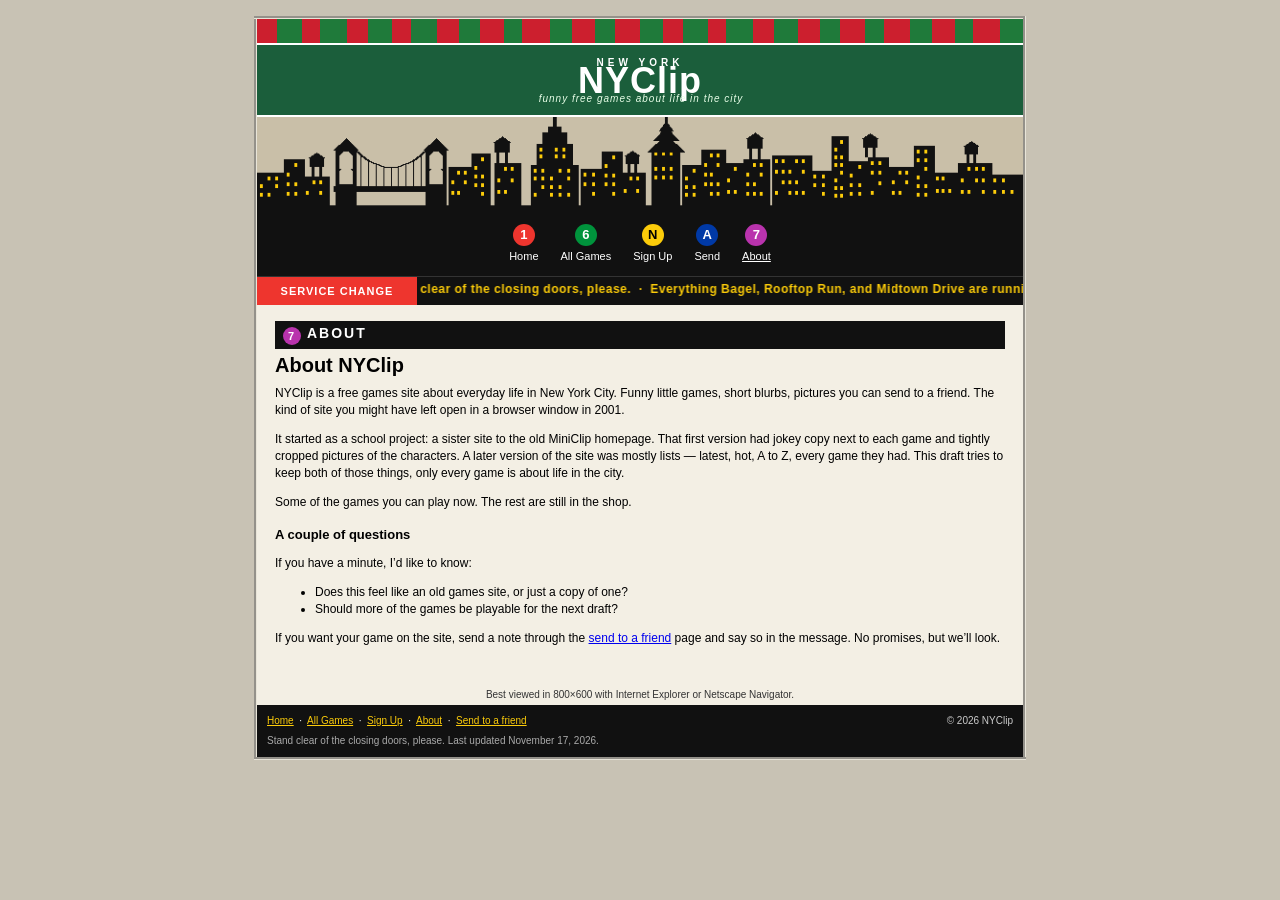
==== about.html @ 9ab7f911 "Add Midtown Drive, the Claude artifact taxi game Pull in the public Midtown Drive artifact as a seve" ====
<!DOCTYPE html>
<html lang="en">
<head>
  <meta charset="utf-8">
  <title>About Us - NYClip</title>
  <meta name="description" content="NYClip: funny free games about life in New York City. Send them to a friend or put them on your website.">
  <meta name="viewport" content="width=800">
  <link rel="stylesheet" href="css/nyc.css?v=4">
  <link rel="icon" type="image/png" href="img/favicon.png?v=4">
</head>
<body>
<table class="page" cellspacing="0" cellpadding="0" align="center">
  <tr>
    <td>
      <div class="awning"><table cellspacing="0" cellpadding="0"><tr><td bgcolor="#cc1f2e" width="18">&nbsp;</td><td bgcolor="#1f7a3a" width="22">&nbsp;</td><td bgcolor="#cc1f2e" width="16">&nbsp;</td><td bgcolor="#1f7a3a" width="24">&nbsp;</td><td bgcolor="#cc1f2e" width="19">&nbsp;</td><td bgcolor="#1f7a3a" width="21">&nbsp;</td><td bgcolor="#cc1f2e" width="17">&nbsp;</td><td bgcolor="#1f7a3a" width="23">&nbsp;</td><td bgcolor="#cc1f2e" width="20">&nbsp;</td><td bgcolor="#1f7a3a" width="18">&nbsp;</td><td bgcolor="#cc1f2e" width="22">&nbsp;</td><td bgcolor="#1f7a3a" width="16">&nbsp;</td><td bgcolor="#cc1f2e" width="25">&nbsp;</td><td bgcolor="#1f7a3a" width="19">&nbsp;</td><td bgcolor="#cc1f2e" width="21">&nbsp;</td><td bgcolor="#1f7a3a" width="17">&nbsp;</td><td bgcolor="#cc1f2e" width="23">&nbsp;</td><td bgcolor="#1f7a3a" width="20">&nbsp;</td><td bgcolor="#cc1f2e" width="18">&nbsp;</td><td bgcolor="#1f7a3a" width="22">&nbsp;</td><td bgcolor="#cc1f2e" width="16">&nbsp;</td><td bgcolor="#1f7a3a" width="24">&nbsp;</td><td bgcolor="#cc1f2e" width="19">&nbsp;</td><td bgcolor="#1f7a3a" width="21">&nbsp;</td><td bgcolor="#cc1f2e" width="20">&nbsp;</td><td bgcolor="#1f7a3a" width="18">&nbsp;</td><td bgcolor="#cc1f2e" width="22">&nbsp;</td><td bgcolor="#1f7a3a" width="17">&nbsp;</td><td bgcolor="#cc1f2e" width="23">&nbsp;</td><td bgcolor="#1f7a3a" width="19">&nbsp;</td><td bgcolor="#cc1f2e" width="21">&nbsp;</td><td bgcolor="#1f7a3a" width="16">&nbsp;</td><td bgcolor="#cc1f2e" width="24">&nbsp;</td><td bgcolor="#1f7a3a" width="20">&nbsp;</td></tr></table></div>
      <div class="mast">
        <div class="city">NEW YORK</div>
        <h1><a href="index.html">NYClip</a></h1>
        <div class="tag">funny free games about life in the city</div>
      </div>
      <div class="skyline">
        <img src="img/skyline.png?v=4" alt="New York skyline" width="800" height="100">
      </div>
      <div class="navwrap">
        <table class="nav" align="center" cellspacing="0" cellpadding="0"><tr><td><a href="index.html"><span class="bullet b-1">1</span><br>Home</a></td><td><a href="games.html"><span class="bullet b-6">6</span><br>All Games</a></td><td><a href="signup.html"><span class="bullet b-N">N</span><br>Sign Up</a></td><td><a href="send.html"><span class="bullet b-A">A</span><br>Send</a></td><td><a href="about.html" class="here"><span class="bullet b-7">7</span><br>About</a></td></tr></table>
      </div>
      <div class="marquee-bar">
        <table cellspacing="0" cellpadding="0"><tr>
          <td class="svc-label">SERVICE CHANGE</td>
          <td><marquee behavior="alternate" scrollamount="3">Stand clear of the closing doors, please. &nbsp;·&nbsp; Everything Bagel, Rooftop Run, and Midtown Drive are running. The other games are delayed. &nbsp;·&nbsp; The 6 is local. &nbsp;·&nbsp; Mind the gap.</marquee></td>
        </tr></table>
      </div>
    </td>
  </tr>
  <tr>
    <td>
      <div class="inner">
        <div class="stationsign"><span class="bullet b-7">7</span>ABOUT</div>
        <h1>About NYClip</h1>
        <p>NYClip is a free games site about everyday life in New York City. Funny little games, short blurbs, pictures you can send to a friend. The kind of site you might have left open in a browser window in 2001.</p>
        <p>It started as a school project: a sister site to the old MiniClip homepage. That first version had jokey copy next to each game and tightly cropped pictures of the characters. A later version of the site was mostly lists — latest, hot, A to Z, every game they had. This draft tries to keep both of those things, only every game is about life in the city.</p>
        <p>Some of the games you can play now. The rest are still in the shop.</p>
        <h2>A couple of questions</h2>
        <p>If you have a minute, I’d like to know:</p>
        <ul>
          <li>Does this feel like an old games site, or just a copy of one?</li>
          <li>Should more of the games be playable for the next draft?</li>
        </ul>
        <p>If you want your game on the site, send a note through the <a href="send.html">send to a friend</a> page and say so in the message. No promises, but we’ll look.</p>
      </div>
    </td>
  </tr>
  <tr>
    <td>
      <div class="bestview">Best viewed in 800×600 with Internet Explorer or Netscape Navigator.</div>
      <div class="footer">
        <span class="copy">&copy; 2026 NYClip</span>
        <a href="index.html">Home</a> &nbsp;·&nbsp;
        <a href="games.html">All Games</a> &nbsp;·&nbsp;
        <a href="signup.html">Sign Up</a> &nbsp;·&nbsp;
        <a href="about.html">About</a> &nbsp;·&nbsp;
        <a href="send.html">Send to a friend</a>
        <div class="please">Stand clear of the closing doors, please. Last updated November 17, 2026.</div>
      </div>
    </td>
  </tr>
</table>
</body>
</html>
---- css/nyc.css ----
/* NYClip - second draft. A bit homemade on purpose. */

body {
  margin: 0;
  padding: 16px 0 30px 0;
  background: #c8c2b4;
  color: #000000;
  font-family: Verdana, Arial, Helvetica, sans-serif;
  font-size: 12px;
  line-height: 16px;
}

a { color: #0000ee; text-decoration: underline; }
a:visited { color: #551a8b; }
a:hover { color: #0000ee; }

img { border: 0; }

.page {
  width: 772px;
  margin: 0 auto;
  border-collapse: collapse;
  background: #f3efe4;
  border: 3px outset #e8e4d8;
}

/* bodega awning made of uneven table stripes */
.awning table { width: 100%; border-collapse: collapse; }
.awning td { height: 24px; font-size: 1px; line-height: 1px; padding: 0; }

.mast {
  background: #1b5e3b;
  color: #ffffff;
  text-align: center;
  padding: 10px 8px 8px 8px;
  border-top: 2px solid #ffffff;
  border-bottom: 2px solid #ffffff;
}
.mast a { color: #ffffff; text-decoration: none; }
.mast .city {
  font-family: Arial, Helvetica, sans-serif;
  font-size: 10px;
  letter-spacing: 4px;
  font-weight: bold;
}
.mast h1 {
  font-family: Arial, Helvetica, sans-serif;
  font-size: 36px;
  letter-spacing: 1px;
  margin: 2px 0 0 0;
  font-weight: bold;
  color: #ffffff;
}
.mast .tag {
  font-family: Verdana, Arial, sans-serif;
  font-size: 10px;
  letter-spacing: 1px;
  margin-top: 2px;
  color: #e8ffe8;
}

/* subway line circle nav */
.skyline {
  background: #c9bfa8;
  line-height: 0;
  font-size: 0;
  border-bottom: 1px solid #111;
}
.skyline img {
  display: block;
  width: 100%;
  height: auto;
  border: 0;
}

.navwrap {
  background: #111111;
  text-align: center;
  padding: 8px 4px 10px 4px;
}
.nav {
  margin: 0 auto;
  border-collapse: collapse;
}
.nav td {
  padding: 2px 11px;
  text-align: center;
  vertical-align: top;
  font-family: Arial, Helvetica, sans-serif;
  font-size: 11px;
}
.nav a { text-decoration: none; color: #ffffff; }
.nav a:visited { color: #ffffff; }
.nav a:hover { color: #ffff99; text-decoration: underline; }
.nav .here { text-decoration: underline; }

.bullet {
  display: inline-block;
  width: 22px;
  height: 22px;
  line-height: 22px;
  border-radius: 50%;
  font-family: Arial, Helvetica, sans-serif;
  font-weight: bold;
  font-size: 13px;
  text-align: center;
  color: #ffffff;
  margin-bottom: 2px;
}
.b-1 { background: #ee352e; }
.b-6 { background: #00933c; }
.b-7 { background: #b933ad; }
.b-A { background: #0039a6; }
.b-N { background: #fccc0a; color: #000000; }
.b-L { background: #a7a9ac; color: #000000; }

.marquee-bar {
  background: #111111;
  color: #fccc0a;
  font-family: Arial, Helvetica, sans-serif;
  font-size: 12px;
  font-weight: bold;
  letter-spacing: 0.5px;
  border-top: 1px solid #333;
}
.marquee-bar table { width: 100%; border-collapse: collapse; }
.svc-label {
  width: 148px;
  background: #ee352e;
  color: #ffffff;
  font-size: 11px;
  letter-spacing: 1px;
  text-align: center;
  padding: 4px 6px;
  white-space: nowrap;
}
.marquee-bar marquee { padding: 4px 0; color: #fccc0a; }

/* subway station sign headings */
.stationsign {
  background: #111111;
  color: #ffffff;
  font-family: Arial, Helvetica, sans-serif;
  font-weight: bold;
  font-size: 14px;
  letter-spacing: 2px;
  padding: 4px 8px;
  margin: 0 0 8px 0;
  text-transform: uppercase;
}
.stationsign .bullet {
  width: 18px;
  height: 18px;
  line-height: 18px;
  font-size: 11px;
  margin: 0 6px 0 0;
  vertical-align: -2px;
}

/* three columns - a little uneven on purpose */
.cols { width: 100%; border-collapse: collapse; }
.cols td { vertical-align: top; }
.col-left {
  width: 250px;
  padding: 10px 8px 16px 10px;
  background: #f3efe4;
  border-right: 1px solid #bbb;
}
.col-mid {
  width: 250px;
  padding: 12px 10px 18px 10px;
  background: #fff8dc;
  border-right: 1px solid #bbb;
}
.col-right {
  width: 230px;
  padding: 8px 10px 12px 8px;
  background: #eeeae0;
}

.gamerow { width: 100%; margin: 0 0 14px 0; border-collapse: collapse; }
.gamerow td { vertical-align: top; }
.gamerow .thumb { width: 84px; padding: 0 7px 0 0; }
.gamerow .thumb img {
  display: block;
  background: #ffffff;
  border: 2px solid #000000;
}
.thumb-sm img { width: 72px; height: 68px; }
.thumb-md img { width: 80px; height: 74px; }
.thumb-lg img { width: 86px; height: 70px; }

.gtitle { font-weight: bold; font-size: 12px; }
.place {
  color: #555555;
  font-size: 9px;
  font-style: italic;
  margin: 1px 0 2px 0;
}
.blurb { font-size: 11px; line-height: 14px; color: #222; padding-top: 1px; }
.sendlink { font-size: 10px; }

.leftnote {
  font-size: 11px;
  margin-top: 8px;
  padding: 6px;
  border: 1px dashed #666;
  background: #fff;
}

.welcome { margin-bottom: 8px; }
.welcome h2 {
  margin: 0 0 6px 0;
  font-size: 16px;
  font-family: Arial, Helvetica, sans-serif;
  color: #000;
}
.welcome p { margin: 0 0 8px 0; font-size: 11px; line-height: 15px; }

.newblock {
  margin: 0 0 12px 0;
  border: 2px solid #000;
  background: #ffffff;
  padding: 4px;
  text-align: center;
}
.newblock img {
  width: 150px;
  height: 112px;
  object-fit: cover;
  border: 1px inset #999;
  background: #ddd;
}
.newflag {
  color: #cc0000;
  font-weight: bold;
  font-style: italic;
  font-size: 11px;
  letter-spacing: 1px;
}

/* metrocard-ish mail box */
.mail {
  background: #fccc0a;
  color: #0039a6;
  border: 2px solid #0039a6;
  padding: 10px 10px 12px 10px;
  text-align: center;
  margin-top: 10px;
}
.mail h3 {
  margin: 0 0 8px 0;
  font-size: 13px;
  font-family: Arial, Helvetica, sans-serif;
  color: #0039a6;
}
.mail input[type=text],
.mail input[type=email],
.form input[type=text],
.form input[type=email],
.form textarea,
.form select {
  font: 12px Verdana, Arial, sans-serif;
  padding: 2px 3px;
  border: 2px inset #999;
}
.mail input[type=text], .mail input[type=email] { width: 170px; }
.btn {
  font: 12px Verdana, Arial, sans-serif;
  background: #e6e6e6;
  color: #000;
  border-top: 2px solid #ffffff;
  border-left: 2px solid #ffffff;
  border-right: 2px solid #666666;
  border-bottom: 2px solid #666666;
  padding: 2px 12px;
  margin-top: 6px;
  cursor: pointer;
}
.mail .fine { font-size: 10px; line-height: 13px; margin-top: 8px; color: #0039a6; }

.alllist { margin: 0 0 10px 0; padding: 0 0 0 16px; }
.alllist li { margin: 0 0 6px 0; font-size: 12px; }
.tag { color: #cc0000; font-size: 9px; font-style: italic; margin-left: 2px; }

.counter {
  margin-top: 14px;
  text-align: center;
  font-size: 10px;
  border: 1px solid #999;
  background: #ffffff;
  padding: 6px 4px;
}
.counter img { vertical-align: middle; margin: 0 1px; border: 0; }

.bestview {
  text-align: center;
  font-size: 10px;
  color: #333;
  padding: 8px 8px 2px 8px;
}

.footer {
  background: #111111;
  color: #ffffff;
  font-size: 10px;
  padding: 8px 10px;
  font-family: Arial, Helvetica, sans-serif;
}
.footer a { color: #fccc0a; }
.footer a:visited { color: #fccc0a; }
.footer .copy { float: right; color: #cccccc; }
.footer .please { color: #aaaaaa; margin-top: 4px; clear: both; }

/* inner pages */
.inner {
  background: #f3efe4;
  color: #000000;
  padding: 16px 18px 20px 18px;
}
.inner h1 {
  margin: 0 0 8px 0;
  font-family: Arial, Helvetica, sans-serif;
  font-size: 20px;
  color: #000;
}
.inner h2 { font-size: 13px; margin: 16px 0 6px 0; }
.inner p, .inner li { font-size: 12px; line-height: 17px; color: #000; }
.inner .blurb-lg { font-size: 12px; line-height: 17px; margin: 8px 0 12px 0; }

.gamehead { width: 100%; border-collapse: collapse; margin-bottom: 10px; }
.gamehead td { vertical-align: middle; }
.gamehead img {
  width: 120px;
  height: 108px;
  object-fit: contain;
  background: #ffffff;
  border: 2px solid #000;
}

.playbox {
  background: #333333;
  color: #fff;
  padding: 8px;
  text-align: center;
  border: 2px inset #999;
  margin: 10px 0;
}
.playbox canvas {
  display: block;
  margin: 0 auto;
  background: #333333;
  border: 1px solid #000;
  max-width: 100%;
}
.playbox .hint { color: #dddddd; font-size: 10px; margin-top: 6px; }
.playbox a, .coming a { color: #ffff66; }
.playbox a:visited, .coming a:visited { color: #ffff66; }
.coming {
  padding: 24px 14px;
  color: #fff;
  font-size: 12px;
  line-height: 17px;
}

.gamelist { width: 100%; border-collapse: collapse; }
.gamelist td {
  vertical-align: top;
  width: 50%;
  padding: 8px 10px 14px 0;
  color: #000;
}
.gamelist img {
  width: 76px;
  height: 68px;
  object-fit: contain;
  float: left;
  margin: 0 8px 0 0;
  background: #fff;
  border: 2px solid #000;
}
.gamelist .gtitle { font-size: 12px; }
.gamelist .blurb { color: #222; font-size: 11px; line-height: 14px; }

.form p { margin: 8px 0; }
.form label { display: block; margin-bottom: 2px; }
.form input[type=text],
.form input[type=email],
.form select,
.form textarea { width: 260px; }
.form textarea { height: 70px; }

.clear { clear: both; }
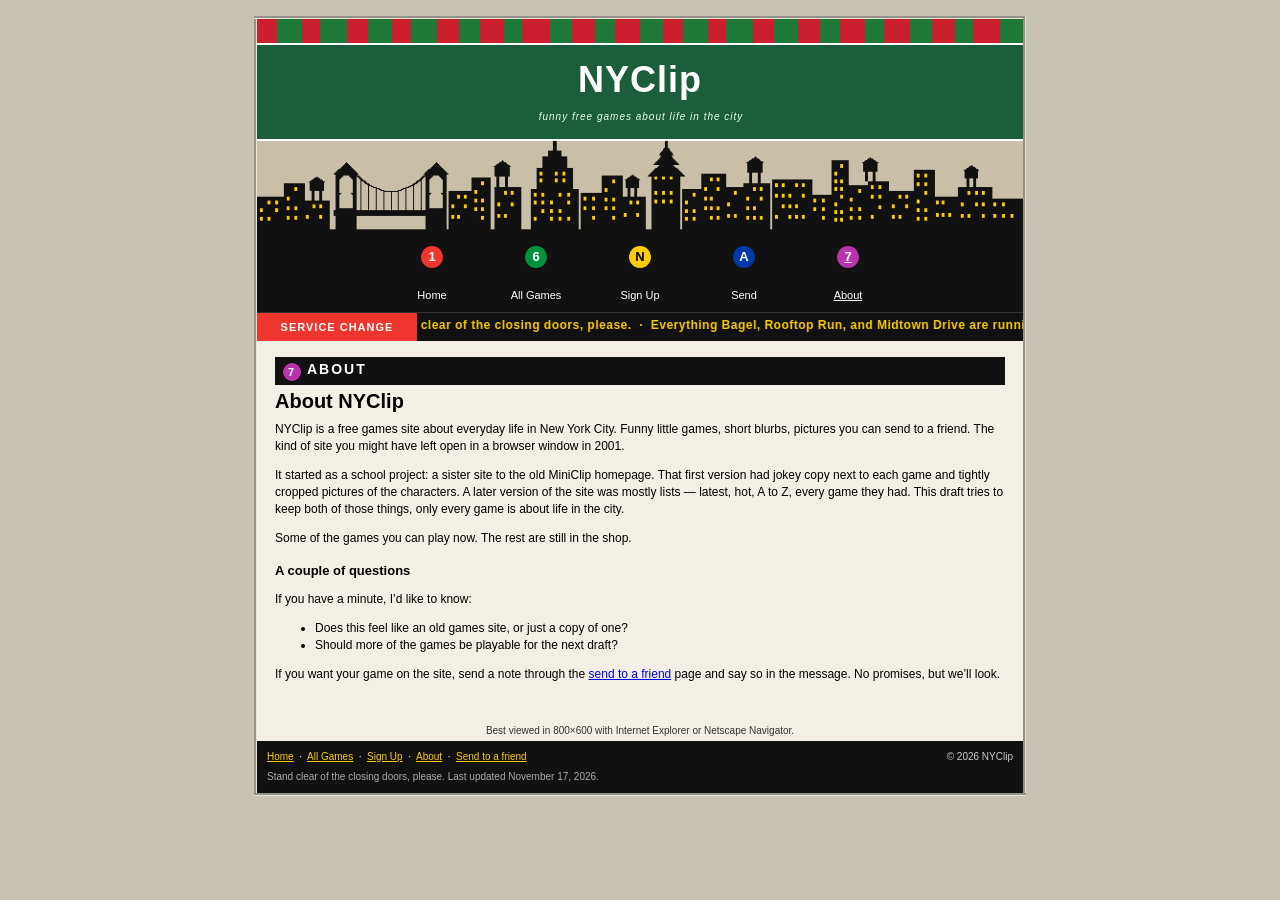
==== commit 83127eb8: "Tighten the header title and even out the subway nav Drop NEW YORK above NYClip, add a little space " ====
--- a/about.html
+++ b/about.html
@@ -5,8 +5,8 @@
   <title>About Us - NYClip</title>
   <meta name="description" content="NYClip: funny free games about life in New York City. Send them to a friend or put them on your website.">
   <meta name="viewport" content="width=800">
-  <link rel="stylesheet" href="css/nyc.css?v=4">
-  <link rel="icon" type="image/png" href="img/favicon.png?v=4">
+  <link rel="stylesheet" href="css/nyc.css?v=5">
+  <link rel="icon" type="image/png" href="img/favicon.png?v=5">
 </head>
 <body>
 <table class="page" cellspacing="0" cellpadding="0" align="center">
@@ -14,12 +14,11 @@
     <td>
       <div class="awning"><table cellspacing="0" cellpadding="0"><tr><td bgcolor="#cc1f2e" width="18">&nbsp;</td><td bgcolor="#1f7a3a" width="22">&nbsp;</td><td bgcolor="#cc1f2e" width="16">&nbsp;</td><td bgcolor="#1f7a3a" width="24">&nbsp;</td><td bgcolor="#cc1f2e" width="19">&nbsp;</td><td bgcolor="#1f7a3a" width="21">&nbsp;</td><td bgcolor="#cc1f2e" width="17">&nbsp;</td><td bgcolor="#1f7a3a" width="23">&nbsp;</td><td bgcolor="#cc1f2e" width="20">&nbsp;</td><td bgcolor="#1f7a3a" width="18">&nbsp;</td><td bgcolor="#cc1f2e" width="22">&nbsp;</td><td bgcolor="#1f7a3a" width="16">&nbsp;</td><td bgcolor="#cc1f2e" width="25">&nbsp;</td><td bgcolor="#1f7a3a" width="19">&nbsp;</td><td bgcolor="#cc1f2e" width="21">&nbsp;</td><td bgcolor="#1f7a3a" width="17">&nbsp;</td><td bgcolor="#cc1f2e" width="23">&nbsp;</td><td bgcolor="#1f7a3a" width="20">&nbsp;</td><td bgcolor="#cc1f2e" width="18">&nbsp;</td><td bgcolor="#1f7a3a" width="22">&nbsp;</td><td bgcolor="#cc1f2e" width="16">&nbsp;</td><td bgcolor="#1f7a3a" width="24">&nbsp;</td><td bgcolor="#cc1f2e" width="19">&nbsp;</td><td bgcolor="#1f7a3a" width="21">&nbsp;</td><td bgcolor="#cc1f2e" width="20">&nbsp;</td><td bgcolor="#1f7a3a" width="18">&nbsp;</td><td bgcolor="#cc1f2e" width="22">&nbsp;</td><td bgcolor="#1f7a3a" width="17">&nbsp;</td><td bgcolor="#cc1f2e" width="23">&nbsp;</td><td bgcolor="#1f7a3a" width="19">&nbsp;</td><td bgcolor="#cc1f2e" width="21">&nbsp;</td><td bgcolor="#1f7a3a" width="16">&nbsp;</td><td bgcolor="#cc1f2e" width="24">&nbsp;</td><td bgcolor="#1f7a3a" width="20">&nbsp;</td></tr></table></div>
       <div class="mast">
-        <div class="city">NEW YORK</div>
         <h1><a href="index.html">NYClip</a></h1>
         <div class="tag">funny free games about life in the city</div>
       </div>
       <div class="skyline">
-        <img src="img/skyline.png?v=4" alt="New York skyline" width="800" height="100">
+        <img src="img/skyline.png?v=5" alt="New York skyline" width="800" height="100">
       </div>
       <div class="navwrap">
         <table class="nav" align="center" cellspacing="0" cellpadding="0"><tr><td><a href="index.html"><span class="bullet b-1">1</span><br>Home</a></td><td><a href="games.html"><span class="bullet b-6">6</span><br>All Games</a></td><td><a href="signup.html"><span class="bullet b-N">N</span><br>Sign Up</a></td><td><a href="send.html"><span class="bullet b-A">A</span><br>Send</a></td><td><a href="about.html" class="here"><span class="bullet b-7">7</span><br>About</a></td></tr></table>
--- a/css/nyc.css
+++ b/css/nyc.css
@@ -32,22 +32,17 @@
   background: #1b5e3b;
   color: #ffffff;
   text-align: center;
-  padding: 10px 8px 8px 8px;
+  padding: 16px 8px 14px 8px;
   border-top: 2px solid #ffffff;
   border-bottom: 2px solid #ffffff;
 }
 .mast a { color: #ffffff; text-decoration: none; }
-.mast .city {
-  font-family: Arial, Helvetica, sans-serif;
-  font-size: 10px;
-  letter-spacing: 4px;
-  font-weight: bold;
-}
 .mast h1 {
   font-family: Arial, Helvetica, sans-serif;
   font-size: 36px;
   letter-spacing: 1px;
-  margin: 2px 0 0 0;
+  line-height: 1.05;
+  margin: 0;
   font-weight: bold;
   color: #ffffff;
 }
@@ -55,7 +50,7 @@
   font-family: Verdana, Arial, sans-serif;
   font-size: 10px;
   letter-spacing: 1px;
-  margin-top: 2px;
+  margin-top: 10px;
   color: #e8ffe8;
 }
 
@@ -81,18 +76,26 @@
 .nav {
   margin: 0 auto;
   border-collapse: collapse;
+  table-layout: fixed;
+  width: 520px;
 }
 .nav td {
-  padding: 2px 11px;
+  width: 104px;
+  padding: 0;
   text-align: center;
   vertical-align: top;
   font-family: Arial, Helvetica, sans-serif;
   font-size: 11px;
-}
-.nav a { text-decoration: none; color: #ffffff; }
+  line-height: 14px;
+}
+.nav a { text-decoration: none; color: #ffffff; display: block; }
 .nav a:visited { color: #ffffff; }
 .nav a:hover { color: #ffff99; text-decoration: underline; }
 .nav .here { text-decoration: underline; }
+.nav .bullet {
+  display: block;
+  margin: 0 auto 6px auto;
+}
 
 .bullet {
   display: inline-block;
@@ -105,7 +108,6 @@
   font-size: 13px;
   text-align: center;
   color: #ffffff;
-  margin-bottom: 2px;
 }
 .b-1 { background: #ee352e; }
 .b-6 { background: #00933c; }
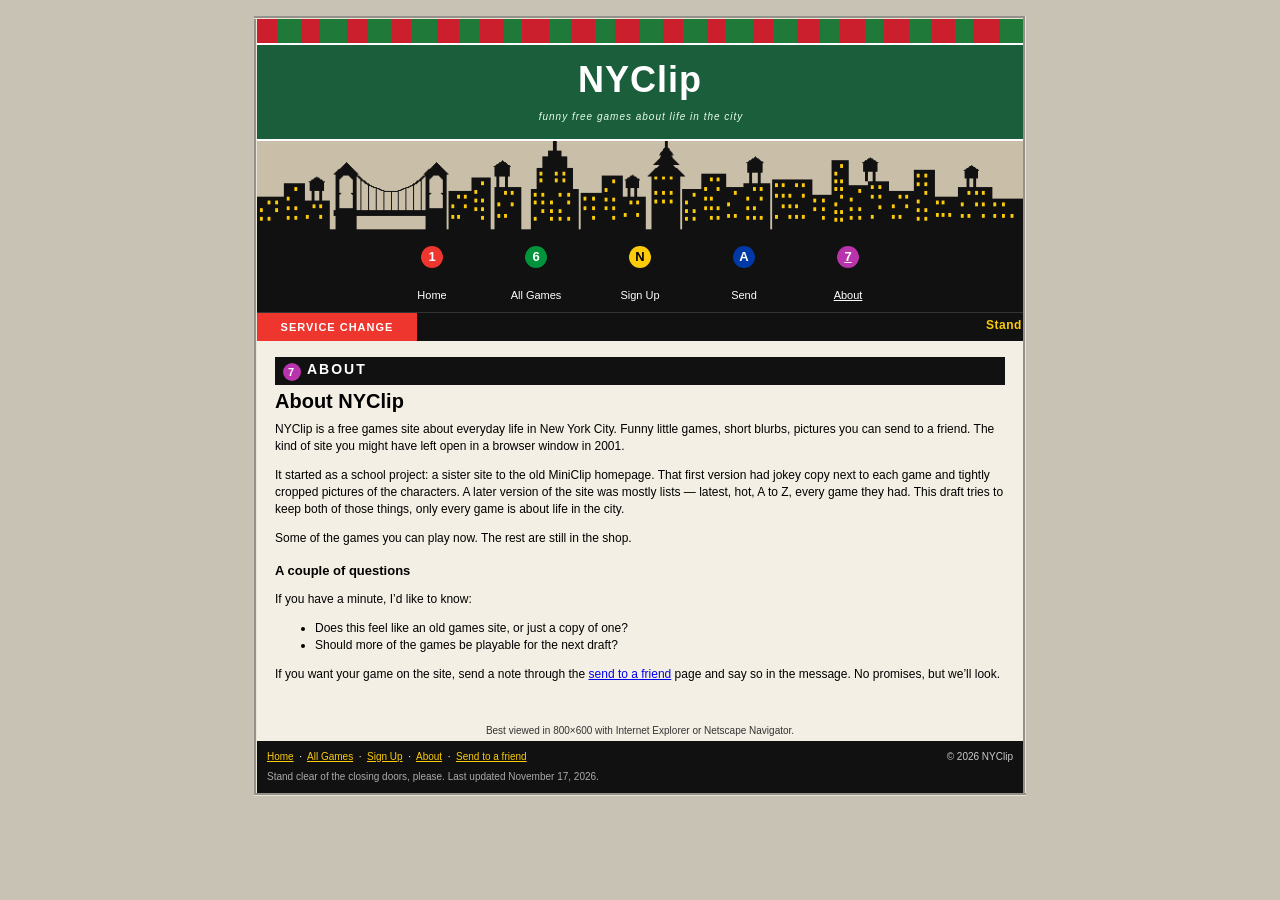
==== commit 11a0d7e3: "Ticker scrolls right to left" ====
--- a/about.html
+++ b/about.html
@@ -26,7 +26,7 @@
       <div class="marquee-bar">
         <table cellspacing="0" cellpadding="0"><tr>
           <td class="svc-label">SERVICE CHANGE</td>
-          <td><marquee behavior="alternate" scrollamount="3">Stand clear of the closing doors, please. &nbsp;·&nbsp; Everything Bagel, Rooftop Run, and Midtown Drive are running. The other games are delayed. &nbsp;·&nbsp; The 6 is local. &nbsp;·&nbsp; Mind the gap.</marquee></td>
+          <td><marquee behavior="scroll" direction="left" scrollamount="3">Stand clear of the closing doors, please. &nbsp;·&nbsp; Everything Bagel, Rooftop Run, and Midtown Drive are running. The other games are delayed. &nbsp;·&nbsp; The 6 is local. &nbsp;·&nbsp; Mind the gap.</marquee></td>
         </tr></table>
       </div>
     </td>
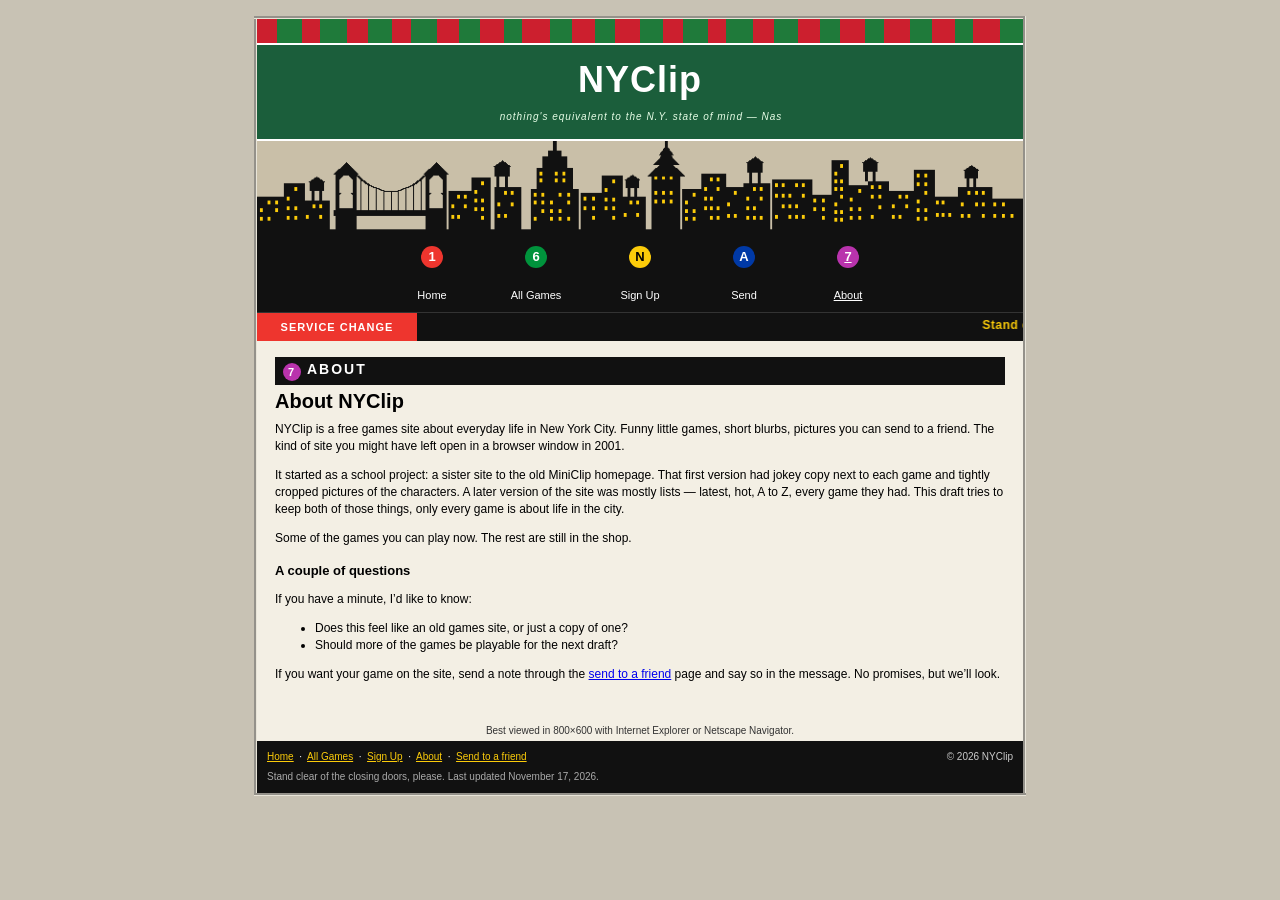
==== commit d1f68843: "Nas caption" ====
--- a/about.html
+++ b/about.html
@@ -15,7 +15,7 @@
       <div class="awning"><table cellspacing="0" cellpadding="0"><tr><td bgcolor="#cc1f2e" width="18">&nbsp;</td><td bgcolor="#1f7a3a" width="22">&nbsp;</td><td bgcolor="#cc1f2e" width="16">&nbsp;</td><td bgcolor="#1f7a3a" width="24">&nbsp;</td><td bgcolor="#cc1f2e" width="19">&nbsp;</td><td bgcolor="#1f7a3a" width="21">&nbsp;</td><td bgcolor="#cc1f2e" width="17">&nbsp;</td><td bgcolor="#1f7a3a" width="23">&nbsp;</td><td bgcolor="#cc1f2e" width="20">&nbsp;</td><td bgcolor="#1f7a3a" width="18">&nbsp;</td><td bgcolor="#cc1f2e" width="22">&nbsp;</td><td bgcolor="#1f7a3a" width="16">&nbsp;</td><td bgcolor="#cc1f2e" width="25">&nbsp;</td><td bgcolor="#1f7a3a" width="19">&nbsp;</td><td bgcolor="#cc1f2e" width="21">&nbsp;</td><td bgcolor="#1f7a3a" width="17">&nbsp;</td><td bgcolor="#cc1f2e" width="23">&nbsp;</td><td bgcolor="#1f7a3a" width="20">&nbsp;</td><td bgcolor="#cc1f2e" width="18">&nbsp;</td><td bgcolor="#1f7a3a" width="22">&nbsp;</td><td bgcolor="#cc1f2e" width="16">&nbsp;</td><td bgcolor="#1f7a3a" width="24">&nbsp;</td><td bgcolor="#cc1f2e" width="19">&nbsp;</td><td bgcolor="#1f7a3a" width="21">&nbsp;</td><td bgcolor="#cc1f2e" width="20">&nbsp;</td><td bgcolor="#1f7a3a" width="18">&nbsp;</td><td bgcolor="#cc1f2e" width="22">&nbsp;</td><td bgcolor="#1f7a3a" width="17">&nbsp;</td><td bgcolor="#cc1f2e" width="23">&nbsp;</td><td bgcolor="#1f7a3a" width="19">&nbsp;</td><td bgcolor="#cc1f2e" width="21">&nbsp;</td><td bgcolor="#1f7a3a" width="16">&nbsp;</td><td bgcolor="#cc1f2e" width="24">&nbsp;</td><td bgcolor="#1f7a3a" width="20">&nbsp;</td></tr></table></div>
       <div class="mast">
         <h1><a href="index.html">NYClip</a></h1>
-        <div class="tag">funny free games about life in the city</div>
+        <div class="tag">nothing's equivalent to the N.Y. state of mind &mdash; Nas</div>
       </div>
       <div class="skyline">
         <img src="img/skyline.png?v=5" alt="New York skyline" width="800" height="100">
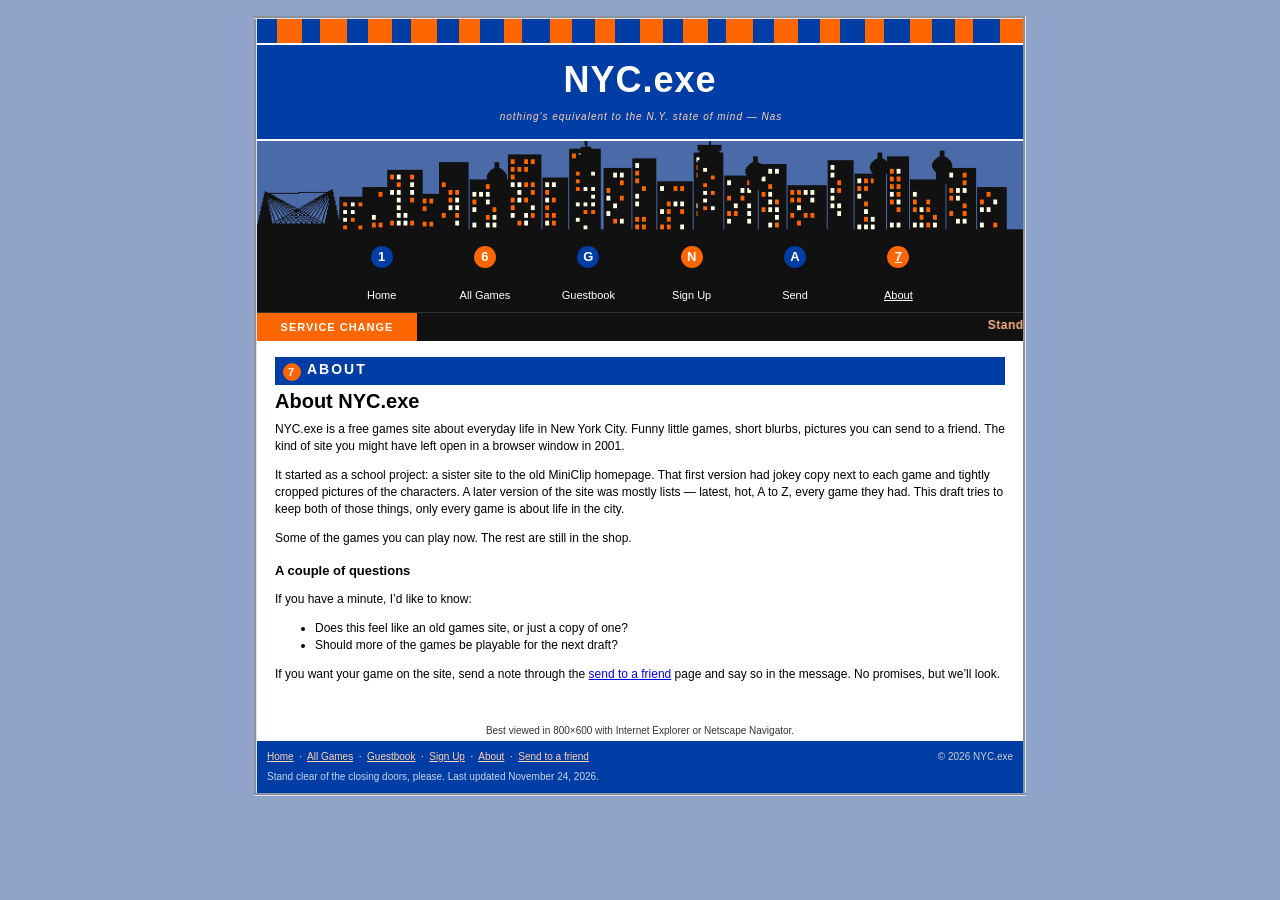
==== commit e17729e0: "Rename the site to NYC.exe and restyle it blue, white, and orange Add Bootleg or Legit? and a guestb" ====
--- a/about.html
+++ b/about.html
@@ -2,31 +2,31 @@
 <html lang="en">
 <head>
   <meta charset="utf-8">
-  <title>About Us - NYClip</title>
-  <meta name="description" content="NYClip: funny free games about life in New York City. Send them to a friend or put them on your website.">
+  <title>About Us - NYC.exe</title>
+  <meta name="description" content="NYC.exe: funny free games about life in New York City. Send them to a friend or put them on your website.">
   <meta name="viewport" content="width=800">
-  <link rel="stylesheet" href="css/nyc.css?v=5">
-  <link rel="icon" type="image/png" href="img/favicon.png?v=5">
+  <link rel="stylesheet" href="css/nyc.css?v=6">
+  <link rel="icon" type="image/png" href="img/favicon.png?v=6">
 </head>
 <body>
 <table class="page" cellspacing="0" cellpadding="0" align="center">
   <tr>
     <td>
-      <div class="awning"><table cellspacing="0" cellpadding="0"><tr><td bgcolor="#cc1f2e" width="18">&nbsp;</td><td bgcolor="#1f7a3a" width="22">&nbsp;</td><td bgcolor="#cc1f2e" width="16">&nbsp;</td><td bgcolor="#1f7a3a" width="24">&nbsp;</td><td bgcolor="#cc1f2e" width="19">&nbsp;</td><td bgcolor="#1f7a3a" width="21">&nbsp;</td><td bgcolor="#cc1f2e" width="17">&nbsp;</td><td bgcolor="#1f7a3a" width="23">&nbsp;</td><td bgcolor="#cc1f2e" width="20">&nbsp;</td><td bgcolor="#1f7a3a" width="18">&nbsp;</td><td bgcolor="#cc1f2e" width="22">&nbsp;</td><td bgcolor="#1f7a3a" width="16">&nbsp;</td><td bgcolor="#cc1f2e" width="25">&nbsp;</td><td bgcolor="#1f7a3a" width="19">&nbsp;</td><td bgcolor="#cc1f2e" width="21">&nbsp;</td><td bgcolor="#1f7a3a" width="17">&nbsp;</td><td bgcolor="#cc1f2e" width="23">&nbsp;</td><td bgcolor="#1f7a3a" width="20">&nbsp;</td><td bgcolor="#cc1f2e" width="18">&nbsp;</td><td bgcolor="#1f7a3a" width="22">&nbsp;</td><td bgcolor="#cc1f2e" width="16">&nbsp;</td><td bgcolor="#1f7a3a" width="24">&nbsp;</td><td bgcolor="#cc1f2e" width="19">&nbsp;</td><td bgcolor="#1f7a3a" width="21">&nbsp;</td><td bgcolor="#cc1f2e" width="20">&nbsp;</td><td bgcolor="#1f7a3a" width="18">&nbsp;</td><td bgcolor="#cc1f2e" width="22">&nbsp;</td><td bgcolor="#1f7a3a" width="17">&nbsp;</td><td bgcolor="#cc1f2e" width="23">&nbsp;</td><td bgcolor="#1f7a3a" width="19">&nbsp;</td><td bgcolor="#cc1f2e" width="21">&nbsp;</td><td bgcolor="#1f7a3a" width="16">&nbsp;</td><td bgcolor="#cc1f2e" width="24">&nbsp;</td><td bgcolor="#1f7a3a" width="20">&nbsp;</td></tr></table></div>
+      <div class="awning"><table cellspacing="0" cellpadding="0"><tr><td bgcolor="#003da5" width="18">&nbsp;</td><td bgcolor="#ff6600" width="22">&nbsp;</td><td bgcolor="#003da5" width="16">&nbsp;</td><td bgcolor="#ff6600" width="24">&nbsp;</td><td bgcolor="#003da5" width="19">&nbsp;</td><td bgcolor="#ff6600" width="21">&nbsp;</td><td bgcolor="#003da5" width="17">&nbsp;</td><td bgcolor="#ff6600" width="23">&nbsp;</td><td bgcolor="#003da5" width="20">&nbsp;</td><td bgcolor="#ff6600" width="18">&nbsp;</td><td bgcolor="#003da5" width="22">&nbsp;</td><td bgcolor="#ff6600" width="16">&nbsp;</td><td bgcolor="#003da5" width="25">&nbsp;</td><td bgcolor="#ff6600" width="19">&nbsp;</td><td bgcolor="#003da5" width="21">&nbsp;</td><td bgcolor="#ff6600" width="17">&nbsp;</td><td bgcolor="#003da5" width="23">&nbsp;</td><td bgcolor="#ff6600" width="20">&nbsp;</td><td bgcolor="#003da5" width="18">&nbsp;</td><td bgcolor="#ff6600" width="22">&nbsp;</td><td bgcolor="#003da5" width="16">&nbsp;</td><td bgcolor="#ff6600" width="24">&nbsp;</td><td bgcolor="#003da5" width="19">&nbsp;</td><td bgcolor="#ff6600" width="21">&nbsp;</td><td bgcolor="#003da5" width="20">&nbsp;</td><td bgcolor="#ff6600" width="18">&nbsp;</td><td bgcolor="#003da5" width="22">&nbsp;</td><td bgcolor="#ff6600" width="17">&nbsp;</td><td bgcolor="#003da5" width="23">&nbsp;</td><td bgcolor="#ff6600" width="19">&nbsp;</td><td bgcolor="#003da5" width="21">&nbsp;</td><td bgcolor="#ff6600" width="16">&nbsp;</td><td bgcolor="#003da5" width="24">&nbsp;</td><td bgcolor="#ff6600" width="20">&nbsp;</td></tr></table></div>
       <div class="mast">
-        <h1><a href="index.html">NYClip</a></h1>
+        <h1><a href="index.html">NYC.exe</a></h1>
         <div class="tag">nothing's equivalent to the N.Y. state of mind &mdash; Nas</div>
       </div>
       <div class="skyline">
-        <img src="img/skyline.png?v=5" alt="New York skyline" width="800" height="100">
+        <img src="img/skyline.png?v=6" alt="New York skyline" width="800" height="100">
       </div>
       <div class="navwrap">
-        <table class="nav" align="center" cellspacing="0" cellpadding="0"><tr><td><a href="index.html"><span class="bullet b-1">1</span><br>Home</a></td><td><a href="games.html"><span class="bullet b-6">6</span><br>All Games</a></td><td><a href="signup.html"><span class="bullet b-N">N</span><br>Sign Up</a></td><td><a href="send.html"><span class="bullet b-A">A</span><br>Send</a></td><td><a href="about.html" class="here"><span class="bullet b-7">7</span><br>About</a></td></tr></table>
+        <table class="nav" align="center" cellspacing="0" cellpadding="0"><tr><td><a href="index.html"><span class="bullet b-1">1</span><br>Home</a></td><td><a href="games.html"><span class="bullet b-6">6</span><br>All Games</a></td><td><a href="guestbook.html"><span class="bullet b-G">G</span><br>Guestbook</a></td><td><a href="signup.html"><span class="bullet b-N">N</span><br>Sign Up</a></td><td><a href="send.html"><span class="bullet b-A">A</span><br>Send</a></td><td><a href="about.html" class="here"><span class="bullet b-7">7</span><br>About</a></td></tr></table>
       </div>
       <div class="marquee-bar">
         <table cellspacing="0" cellpadding="0"><tr>
           <td class="svc-label">SERVICE CHANGE</td>
-          <td><marquee behavior="scroll" direction="left" scrollamount="3">Stand clear of the closing doors, please. &nbsp;·&nbsp; Everything Bagel, Rooftop Run, and Midtown Drive are running. The other games are delayed. &nbsp;·&nbsp; The 6 is local. &nbsp;·&nbsp; Mind the gap.</marquee></td>
+          <td><marquee behavior="scroll" direction="left" scrollamount="3">Stand clear of the closing doors, please. &nbsp;·&nbsp; Bootleg or Legit?, Midtown Drive, Everything Bagel, and Rooftop Run are running. The other games are delayed. &nbsp;·&nbsp; The 6 is local. &nbsp;·&nbsp; Mind the gap.</marquee></td>
         </tr></table>
       </div>
     </td>
@@ -35,8 +35,8 @@
     <td>
       <div class="inner">
         <div class="stationsign"><span class="bullet b-7">7</span>ABOUT</div>
-        <h1>About NYClip</h1>
-        <p>NYClip is a free games site about everyday life in New York City. Funny little games, short blurbs, pictures you can send to a friend. The kind of site you might have left open in a browser window in 2001.</p>
+        <h1>About NYC.exe</h1>
+        <p>NYC.exe is a free games site about everyday life in New York City. Funny little games, short blurbs, pictures you can send to a friend. The kind of site you might have left open in a browser window in 2001.</p>
         <p>It started as a school project: a sister site to the old MiniClip homepage. That first version had jokey copy next to each game and tightly cropped pictures of the characters. A later version of the site was mostly lists — latest, hot, A to Z, every game they had. This draft tries to keep both of those things, only every game is about life in the city.</p>
         <p>Some of the games you can play now. The rest are still in the shop.</p>
         <h2>A couple of questions</h2>
@@ -53,13 +53,14 @@
     <td>
       <div class="bestview">Best viewed in 800×600 with Internet Explorer or Netscape Navigator.</div>
       <div class="footer">
-        <span class="copy">&copy; 2026 NYClip</span>
+        <span class="copy">&copy; 2026 NYC.exe</span>
         <a href="index.html">Home</a> &nbsp;·&nbsp;
         <a href="games.html">All Games</a> &nbsp;·&nbsp;
+        <a href="guestbook.html">Guestbook</a> &nbsp;·&nbsp;
         <a href="signup.html">Sign Up</a> &nbsp;·&nbsp;
         <a href="about.html">About</a> &nbsp;·&nbsp;
         <a href="send.html">Send to a friend</a>
-        <div class="please">Stand clear of the closing doors, please. Last updated November 17, 2026.</div>
+        <div class="please">Stand clear of the closing doors, please. Last updated November 24, 2026.</div>
       </div>
     </td>
   </tr>
--- a/css/nyc.css
+++ b/css/nyc.css
@@ -1,9 +1,9 @@
-/* NYClip - second draft. A bit homemade on purpose. */
+/* NYC.exe - amateur early-2000s, blue / white / orange. */
 
 body {
   margin: 0;
   padding: 16px 0 30px 0;
-  background: #c8c2b4;
+  background: #8fa4c8;
   color: #000000;
   font-family: Verdana, Arial, Helvetica, sans-serif;
   font-size: 12px;
@@ -11,8 +11,8 @@
 }
 
 a { color: #0000ee; text-decoration: underline; }
-a:visited { color: #551a8b; }
-a:hover { color: #0000ee; }
+a:visited { color: #00215a; }
+a:hover { color: #ff6600; }
 
 img { border: 0; }
 
@@ -20,16 +20,16 @@
   width: 772px;
   margin: 0 auto;
   border-collapse: collapse;
-  background: #f3efe4;
-  border: 3px outset #e8e4d8;
-}
-
-/* bodega awning made of uneven table stripes */
+  background: #ffffff;
+  border: 3px outset #d8e0ee;
+}
+
+/* awning: uneven blue / orange stripes */
 .awning table { width: 100%; border-collapse: collapse; }
 .awning td { height: 24px; font-size: 1px; line-height: 1px; padding: 0; }
 
 .mast {
-  background: #1b5e3b;
+  background: #003da5;
   color: #ffffff;
   text-align: center;
   padding: 16px 8px 14px 8px;
@@ -51,12 +51,11 @@
   font-size: 10px;
   letter-spacing: 1px;
   margin-top: 10px;
-  color: #e8ffe8;
-}
-
-/* subway line circle nav */
+  color: #ffd2b0;
+}
+
 .skyline {
-  background: #c9bfa8;
+  background: #4a6aa8;
   line-height: 0;
   font-size: 0;
   border-bottom: 1px solid #111;
@@ -77,10 +76,10 @@
   margin: 0 auto;
   border-collapse: collapse;
   table-layout: fixed;
-  width: 520px;
+  width: 620px;
 }
 .nav td {
-  width: 104px;
+  width: 103px;
   padding: 0;
   text-align: center;
   vertical-align: top;
@@ -90,7 +89,7 @@
 }
 .nav a { text-decoration: none; color: #ffffff; display: block; }
 .nav a:visited { color: #ffffff; }
-.nav a:hover { color: #ffff99; text-decoration: underline; }
+.nav a:hover { color: #ffb080; text-decoration: underline; }
 .nav .here { text-decoration: underline; }
 .nav .bullet {
   display: block;
@@ -109,16 +108,13 @@
   text-align: center;
   color: #ffffff;
 }
-.b-1 { background: #ee352e; }
-.b-6 { background: #00933c; }
-.b-7 { background: #b933ad; }
-.b-A { background: #0039a6; }
-.b-N { background: #fccc0a; color: #000000; }
-.b-L { background: #a7a9ac; color: #000000; }
+/* nav bullets alternate blue and orange */
+.b-1, .b-G, .b-A { background: #003da5; color: #ffffff; }
+.b-6, .b-N, .b-7 { background: #ff6600; color: #ffffff; }
 
 .marquee-bar {
   background: #111111;
-  color: #fccc0a;
+  color: #ff6600;
   font-family: Arial, Helvetica, sans-serif;
   font-size: 12px;
   font-weight: bold;
@@ -128,7 +124,7 @@
 .marquee-bar table { width: 100%; border-collapse: collapse; }
 .svc-label {
   width: 148px;
-  background: #ee352e;
+  background: #ff6600;
   color: #ffffff;
   font-size: 11px;
   letter-spacing: 1px;
@@ -136,11 +132,10 @@
   padding: 4px 6px;
   white-space: nowrap;
 }
-.marquee-bar marquee { padding: 4px 0; color: #fccc0a; }
-
-/* subway station sign headings */
+.marquee-bar marquee { padding: 4px 0; color: #ffb080; }
+
 .stationsign {
-  background: #111111;
+  background: #003da5;
   color: #ffffff;
   font-family: Arial, Helvetica, sans-serif;
   font-weight: bold;
@@ -159,25 +154,24 @@
   vertical-align: -2px;
 }
 
-/* three columns - a little uneven on purpose */
 .cols { width: 100%; border-collapse: collapse; }
 .cols td { vertical-align: top; }
 .col-left {
   width: 250px;
   padding: 10px 8px 16px 10px;
-  background: #f3efe4;
-  border-right: 1px solid #bbb;
+  background: #ffffff;
+  border-right: 1px solid #9aa8c0;
 }
 .col-mid {
   width: 250px;
   padding: 12px 10px 18px 10px;
-  background: #fff8dc;
-  border-right: 1px solid #bbb;
+  background: #eef3fb;
+  border-right: 1px solid #9aa8c0;
 }
 .col-right {
   width: 230px;
   padding: 8px 10px 12px 8px;
-  background: #eeeae0;
+  background: #e4ebf6;
 }
 
 .gamerow { width: 100%; margin: 0 0 14px 0; border-collapse: collapse; }
@@ -234,18 +228,17 @@
   background: #ddd;
 }
 .newflag {
-  color: #cc0000;
+  color: #ff6600;
   font-weight: bold;
   font-style: italic;
   font-size: 11px;
   letter-spacing: 1px;
 }
 
-/* metrocard-ish mail box */
 .mail {
-  background: #fccc0a;
-  color: #0039a6;
-  border: 2px solid #0039a6;
+  background: #003da5;
+  color: #ffffff;
+  border: 2px solid #ff6600;
   padding: 10px 10px 12px 10px;
   text-align: center;
   margin-top: 10px;
@@ -254,7 +247,7 @@
   margin: 0 0 8px 0;
   font-size: 13px;
   font-family: Arial, Helvetica, sans-serif;
-  color: #0039a6;
+  color: #ffffff;
 }
 .mail input[type=text],
 .mail input[type=email],
@@ -279,11 +272,11 @@
   margin-top: 6px;
   cursor: pointer;
 }
-.mail .fine { font-size: 10px; line-height: 13px; margin-top: 8px; color: #0039a6; }
+.mail .fine { font-size: 10px; line-height: 13px; margin-top: 8px; color: #ffd2b0; }
 
 .alllist { margin: 0 0 10px 0; padding: 0 0 0 16px; }
 .alllist li { margin: 0 0 6px 0; font-size: 12px; }
-.tag { color: #cc0000; font-size: 9px; font-style: italic; margin-left: 2px; }
+.tag { color: #ff6600; font-size: 9px; font-style: italic; margin-left: 2px; }
 
 .counter {
   margin-top: 14px;
@@ -303,20 +296,20 @@
 }
 
 .footer {
-  background: #111111;
+  background: #003da5;
   color: #ffffff;
   font-size: 10px;
   padding: 8px 10px;
   font-family: Arial, Helvetica, sans-serif;
 }
-.footer a { color: #fccc0a; }
-.footer a:visited { color: #fccc0a; }
+.footer a { color: #ffd2b0; }
+.footer a:visited { color: #ffd2b0; }
+.footer a:hover { color: #ffffff; }
 .footer .copy { float: right; color: #cccccc; }
-.footer .please { color: #aaaaaa; margin-top: 4px; clear: both; }
-
-/* inner pages */
+.footer .please { color: #c8d4ea; margin-top: 4px; clear: both; }
+
 .inner {
-  background: #f3efe4;
+  background: #ffffff;
   color: #000000;
   padding: 16px 18px 20px 18px;
 }
@@ -341,7 +334,7 @@
 }
 
 .playbox {
-  background: #333333;
+  background: #222833;
   color: #fff;
   padding: 8px;
   text-align: center;
@@ -351,18 +344,26 @@
 .playbox canvas {
   display: block;
   margin: 0 auto;
-  background: #333333;
+  background: #222833;
   border: 1px solid #000;
   max-width: 100%;
 }
 .playbox .hint { color: #dddddd; font-size: 10px; margin-top: 6px; }
-.playbox a, .coming a { color: #ffff66; }
-.playbox a:visited, .coming a:visited { color: #ffff66; }
+.playbox a, .coming a { color: #ffb080; }
+.playbox a:visited, .coming a:visited { color: #ffb080; }
 .coming {
   padding: 24px 14px;
   color: #fff;
   font-size: 12px;
   line-height: 17px;
+}
+.playbox .driveframe {
+  display: block;
+  width: 100%;
+  height: 420px;
+  border: 1px solid #000;
+  margin: 0 auto;
+  background: #003da5;
 }
 
 .gamelist { width: 100%; border-collapse: collapse; }
@@ -393,3 +394,156 @@
 .form textarea { height: 70px; }
 
 .clear { clear: both; }
+
+/* logo game */
+.logogame {
+  background: #ffffff;
+  color: #000000;
+  padding: 10px 8px 12px 8px;
+  text-align: center;
+  min-height: 340px;
+}
+.logogame .lg-top {
+  font-family: Arial, Helvetica, sans-serif;
+  margin-bottom: 8px;
+}
+.logogame .lg-round { font-size: 11px; color: #003da5; font-weight: bold; }
+.logogame .lg-q {
+  font-size: 16px;
+  font-weight: bold;
+  margin: 4px 0 8px 0;
+}
+.logogame .lg-team { font-size: 11px; color: #555; font-style: italic; margin-bottom: 8px; }
+.logogame .choices {
+  display: flex;
+  justify-content: center;
+  gap: 12px;
+  flex-wrap: wrap;
+}
+.logogame .choice {
+  border: 3px solid #003da5;
+  background: #fff;
+  padding: 8px;
+  cursor: pointer;
+  width: 176px;
+}
+.logogame .choice:hover { border-color: #ff6600; }
+.logogame .choice.correct { border-color: #003da5; background: #e8f0ff; }
+.logogame .choice.wrong { border-color: #ff6600; background: #ffe8d8; }
+.logogame .choice canvas { display: block; margin: 0 auto; background: #fff; }
+.logogame .choice .lbl { font-size: 10px; margin-top: 4px; color: #333; }
+.logogame .lg-fb {
+  min-height: 36px;
+  margin-top: 10px;
+  font-size: 12px;
+  line-height: 16px;
+  color: #111;
+}
+.logogame .lg-score {
+  font-size: 22px;
+  font-family: Arial, Helvetica, sans-serif;
+  font-weight: bold;
+  color: #003da5;
+  margin: 12px 0 8px 0;
+}
+.logogame .lg-again { margin-top: 8px; }
+
+/* guestbook */
+.gbook { width: 100%; border-collapse: collapse; margin: 10px 0 16px 0; }
+.gbook th {
+  background: #003da5;
+  color: #ffffff;
+  font-size: 11px;
+  text-align: left;
+  padding: 4px 8px;
+  font-family: Arial, Helvetica, sans-serif;
+}
+.gbook td {
+  font-size: 11px;
+  line-height: 15px;
+  padding: 8px;
+  border-bottom: 1px solid #c5d0e4;
+  vertical-align: top;
+}
+.gbook tr.alt td { background: #eef3fb; }
+.gbook .who { font-weight: bold; color: #003da5; }
+.gbook .where { color: #555; font-size: 10px; font-style: italic; }
+.gbook .when { color: #555; font-size: 10px; white-space: nowrap; width: 90px; }
+.gbook .powered {
+  font-size: 10px;
+  color: #555;
+  text-align: center;
+  margin-top: 8px;
+}
+.gbsign {
+  border: 2px solid #003da5;
+  padding: 10px 12px 12px 12px;
+  background: #eef3fb;
+  margin-top: 12px;
+}
+.gbsign h2 { margin-top: 0; color: #003da5; }
+
+/* dial-up intro */
+.dialup {
+  position: fixed;
+  inset: 0;
+  z-index: 9999;
+  background: #003da5;
+  display: flex;
+  align-items: center;
+  justify-content: center;
+}
+html.connected .dialup { display: none; }
+.dialwin {
+  width: 420px;
+  background: #c0c0c0;
+  border-top: 2px solid #ffffff;
+  border-left: 2px solid #ffffff;
+  border-right: 2px solid #404040;
+  border-bottom: 2px solid #404040;
+  font-family: "MS Sans Serif", Tahoma, Verdana, Arial, sans-serif;
+  color: #000;
+  box-shadow: 4px 4px 0 #001a4a;
+}
+.dialtitle {
+  background: #003da5;
+  color: #ffffff;
+  font: bold 12px Tahoma, Arial, sans-serif;
+  padding: 4px 8px;
+  letter-spacing: 0;
+}
+.dialbody { padding: 14px 16px 16px 16px; font-size: 12px; }
+.dialbody p { margin: 0 0 10px 0; min-height: 32px; }
+.dialbar {
+  height: 18px;
+  border-top: 2px solid #808080;
+  border-left: 2px solid #808080;
+  border-right: 2px solid #ffffff;
+  border-bottom: 2px solid #ffffff;
+  background: #ffffff;
+  margin: 0 0 14px 0;
+}
+#dialprog {
+  height: 100%;
+  width: 0;
+  background: repeating-linear-gradient(90deg, #003da5 0 10px, #ffffff 10px 12px, #ff6600 12px 22px, #ffffff 22px 24px);
+  background-color: #003da5;
+}
+.dialbtns { text-align: right; }
+.dialbtns button {
+  font: 12px Tahoma, Verdana, sans-serif;
+  padding: 3px 16px;
+  margin-left: 8px;
+  background: #c0c0c0;
+  border-top: 2px solid #ffffff;
+  border-left: 2px solid #ffffff;
+  border-right: 2px solid #404040;
+  border-bottom: 2px solid #404040;
+  cursor: pointer;
+}
+.dialbtns a {
+  font-size: 11px;
+  margin-left: 12px;
+  color: #0000ee;
+}
+.dialfine { font-size: 10px; color: #333; margin: 0 0 10px 0; }
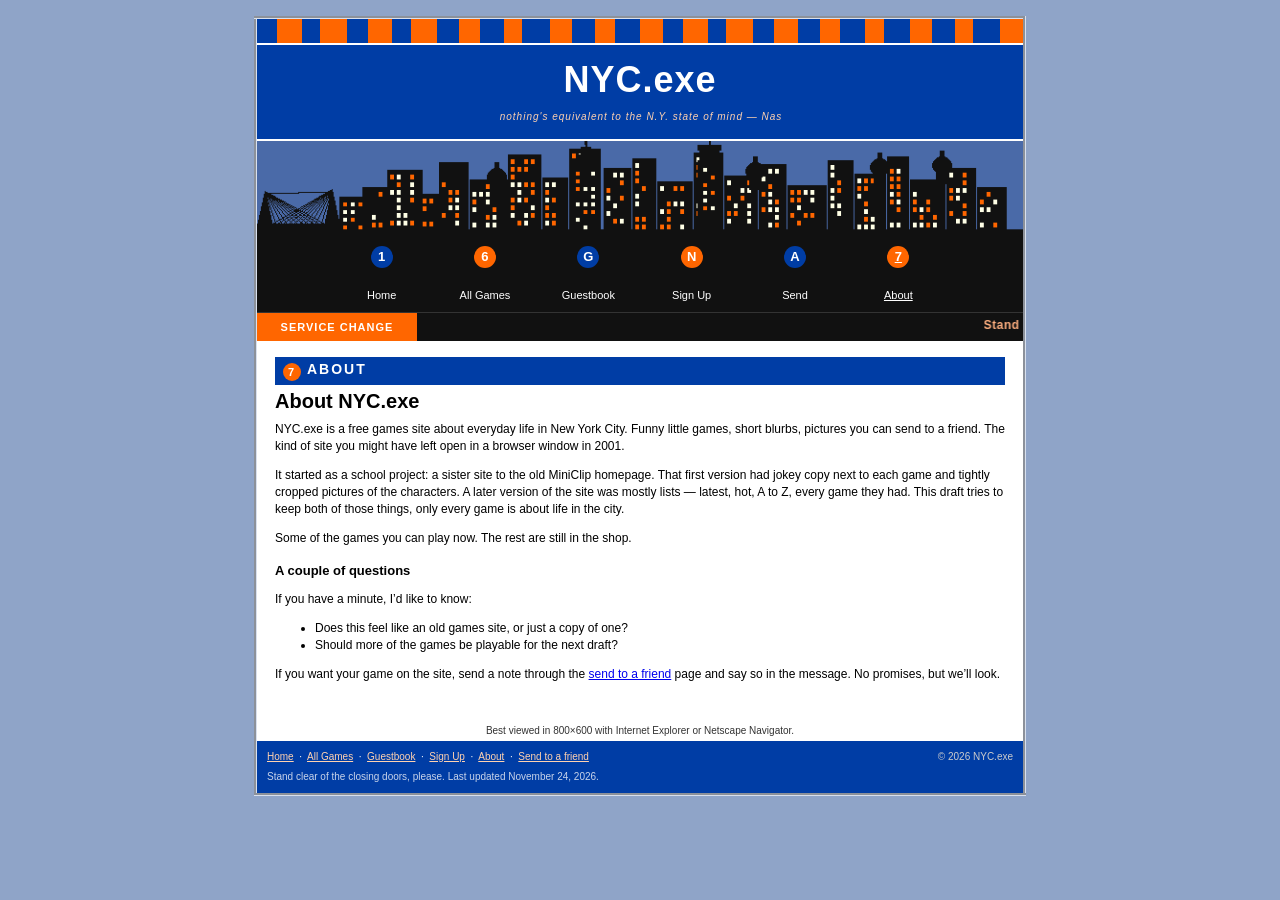
==== commit 57ce54eb: "Rebuild the logo game as Logo Builder Players drag, rotate, and scale pieces of six New York sports " ====
--- a/about.html
+++ b/about.html
@@ -5,8 +5,8 @@
   <title>About Us - NYC.exe</title>
   <meta name="description" content="NYC.exe: funny free games about life in New York City. Send them to a friend or put them on your website.">
   <meta name="viewport" content="width=800">
-  <link rel="stylesheet" href="css/nyc.css?v=6">
-  <link rel="icon" type="image/png" href="img/favicon.png?v=6">
+  <link rel="stylesheet" href="css/nyc.css?v=7">
+  <link rel="icon" type="image/png" href="img/favicon.png?v=7">
 </head>
 <body>
 <table class="page" cellspacing="0" cellpadding="0" align="center">
@@ -18,7 +18,7 @@
         <div class="tag">nothing's equivalent to the N.Y. state of mind &mdash; Nas</div>
       </div>
       <div class="skyline">
-        <img src="img/skyline.png?v=6" alt="New York skyline" width="800" height="100">
+        <img src="img/skyline.png?v=7" alt="New York skyline" width="800" height="100">
       </div>
       <div class="navwrap">
         <table class="nav" align="center" cellspacing="0" cellpadding="0"><tr><td><a href="index.html"><span class="bullet b-1">1</span><br>Home</a></td><td><a href="games.html"><span class="bullet b-6">6</span><br>All Games</a></td><td><a href="guestbook.html"><span class="bullet b-G">G</span><br>Guestbook</a></td><td><a href="signup.html"><span class="bullet b-N">N</span><br>Sign Up</a></td><td><a href="send.html"><span class="bullet b-A">A</span><br>Send</a></td><td><a href="about.html" class="here"><span class="bullet b-7">7</span><br>About</a></td></tr></table>
@@ -26,7 +26,7 @@
       <div class="marquee-bar">
         <table cellspacing="0" cellpadding="0"><tr>
           <td class="svc-label">SERVICE CHANGE</td>
-          <td><marquee behavior="scroll" direction="left" scrollamount="3">Stand clear of the closing doors, please. &nbsp;·&nbsp; Bootleg or Legit?, Midtown Drive, Everything Bagel, and Rooftop Run are running. The other games are delayed. &nbsp;·&nbsp; The 6 is local. &nbsp;·&nbsp; Mind the gap.</marquee></td>
+          <td><marquee behavior="scroll" direction="left" scrollamount="3">Stand clear of the closing doors, please. &nbsp;·&nbsp; Logo Builder, Midtown Drive, Everything Bagel, and Rooftop Run are running. The other games are delayed. &nbsp;·&nbsp; The 6 is local. &nbsp;·&nbsp; Mind the gap.</marquee></td>
         </tr></table>
       </div>
     </td>
--- a/css/nyc.css
+++ b/css/nyc.css
@@ -399,54 +399,141 @@
 .logogame {
   background: #ffffff;
   color: #000000;
-  padding: 10px 8px 12px 8px;
-  text-align: center;
-  min-height: 340px;
-}
-.logogame .lg-top {
-  font-family: Arial, Helvetica, sans-serif;
-  margin-bottom: 8px;
-}
+  padding: 8px 6px 10px 6px;
+  text-align: center;
+}
+.logogame .lg-top { font-family: Arial, Helvetica, sans-serif; margin-bottom: 6px; }
 .logogame .lg-round { font-size: 11px; color: #003da5; font-weight: bold; }
 .logogame .lg-q {
-  font-size: 16px;
+  font-size: 15px;
   font-weight: bold;
+  margin: 3px 0 2px 0;
+}
+.logogame .lg-team { font-size: 11px; color: #555; font-style: italic; margin-bottom: 4px; }
+.logogame .lg-fb {
+  min-height: 20px;
   margin: 4px 0 8px 0;
-}
-.logogame .lg-team { font-size: 11px; color: #555; font-style: italic; margin-bottom: 8px; }
-.logogame .choices {
-  display: flex;
-  justify-content: center;
-  gap: 12px;
-  flex-wrap: wrap;
-}
-.logogame .choice {
-  border: 3px solid #003da5;
-  background: #fff;
-  padding: 8px;
-  cursor: pointer;
-  width: 176px;
-}
-.logogame .choice:hover { border-color: #ff6600; }
-.logogame .choice.correct { border-color: #003da5; background: #e8f0ff; }
-.logogame .choice.wrong { border-color: #ff6600; background: #ffe8d8; }
-.logogame .choice canvas { display: block; margin: 0 auto; background: #fff; }
-.logogame .choice .lbl { font-size: 10px; margin-top: 4px; color: #333; }
-.logogame .lg-fb {
-  min-height: 36px;
-  margin-top: 10px;
   font-size: 12px;
   line-height: 16px;
   color: #111;
 }
 .logogame .lg-score {
-  font-size: 22px;
+  font-size: 28px;
   font-family: Arial, Helvetica, sans-serif;
   font-weight: bold;
   color: #003da5;
-  margin: 12px 0 8px 0;
+  margin: 4px 0 2px 0;
 }
 .logogame .lg-again { margin-top: 8px; }
+.lg-board {
+  position: relative;
+  width: 100%;
+  max-width: 640px;
+  height: 380px;
+  margin: 0 auto;
+  background: #eef3fb;
+  border: 2px solid #003da5;
+  overflow: hidden;
+  touch-action: none;
+  outline: none;
+  cursor: default;
+}
+.lg-frame {
+  position: absolute;
+  left: 50%;
+  top: 50%;
+  width: 250px;
+  height: 250px;
+  margin: -125px 0 0 -125px;
+  border: 2px dashed #9aa8c0;
+  border-radius: 8px;
+  color: #9aa8c0;
+  font: italic 11px Verdana, Arial, sans-serif;
+  display: flex;
+  align-items: flex-end;
+  justify-content: center;
+  padding-bottom: 6px;
+  pointer-events: none;
+  box-sizing: border-box;
+}
+.lg-piece {
+  position: absolute;
+  left: 0;
+  top: 0;
+  cursor: grab;
+  touch-action: none;
+  user-select: none;
+  -webkit-user-select: none;
+  line-height: 0;
+  filter: drop-shadow(1px 1px 1px rgba(0,0,0,.2));
+}
+.lg-piece svg { display: block; overflow: visible; pointer-events: none; }
+.lg-piece.on {
+  outline: 2px solid #ff6600;
+  outline-offset: 2px;
+  cursor: grabbing;
+}
+.lg-piece.frozen {
+  cursor: default;
+  outline: none;
+  filter: none;
+}
+.lg-tools {
+  display: flex;
+  align-items: center;
+  justify-content: center;
+  gap: 8px;
+  flex-wrap: wrap;
+  margin-top: 8px;
+  color: #000;
+}
+.lg-tools .btn { margin-top: 0; }
+.lg-scale {
+  font-size: 11px;
+  color: #111;
+  display: flex;
+  align-items: center;
+  gap: 6px;
+}
+.lg-scale input { width: 110px; }
+.lg-compare {
+  display: flex;
+  gap: 10px;
+  justify-content: center;
+  align-items: stretch;
+  margin: 6px 0;
+}
+.lg-pane {
+  border: 2px solid #003da5;
+  background: #eef3fb;
+  padding: 4px;
+  flex: 1;
+  max-width: 48%;
+}
+.lg-pane-h {
+  font: bold 11px Arial, Helvetica, sans-serif;
+  color: #003da5;
+  margin-bottom: 4px;
+}
+.lg-mini { overflow: hidden; background: #eef3fb; }
+.lg-mini-clip { margin: 0 auto; overflow: hidden; }
+.lg-mini-inner { position: relative; }
+.lg-mini .lg-piece { cursor: default; }
+.lg-list {
+  list-style: none;
+  margin: 8px auto 0 auto;
+  padding: 0;
+  max-width: 320px;
+  text-align: left;
+}
+.lg-list li {
+  display: flex;
+  justify-content: space-between;
+  padding: 4px 0;
+  border-bottom: 1px solid #c5d0e4;
+  font-size: 12px;
+}
+.lg-list b { color: #003da5; }
 
 /* guestbook */
 .gbook { width: 100%; border-collapse: collapse; margin: 10px 0 16px 0; }
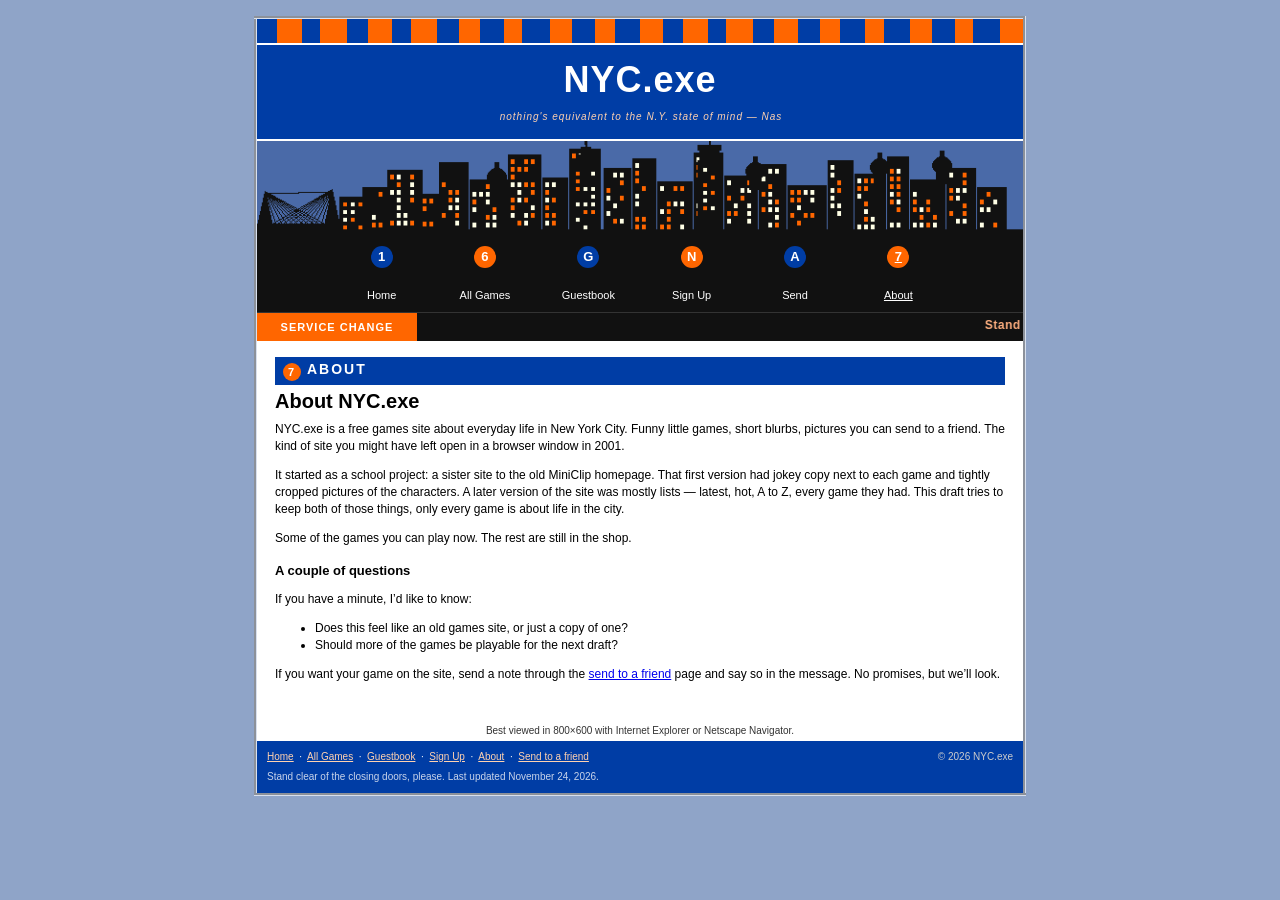
==== commit fb7d421d: "Rebuild Logo Builder as a two-piece Yankees NY puzzle Players drag a traced N and Y onto a navy squa" ====
--- a/about.html
+++ b/about.html
@@ -5,8 +5,8 @@
   <title>About Us - NYC.exe</title>
   <meta name="description" content="NYC.exe: funny free games about life in New York City. Send them to a friend or put them on your website.">
   <meta name="viewport" content="width=800">
-  <link rel="stylesheet" href="css/nyc.css?v=7">
-  <link rel="icon" type="image/png" href="img/favicon.png?v=7">
+  <link rel="stylesheet" href="css/nyc.css?v=8">
+  <link rel="icon" type="image/png" href="img/favicon.png?v=8">
 </head>
 <body>
 <table class="page" cellspacing="0" cellpadding="0" align="center">
@@ -18,7 +18,7 @@
         <div class="tag">nothing's equivalent to the N.Y. state of mind &mdash; Nas</div>
       </div>
       <div class="skyline">
-        <img src="img/skyline.png?v=7" alt="New York skyline" width="800" height="100">
+        <img src="img/skyline.png?v=8" alt="New York skyline" width="800" height="100">
       </div>
       <div class="navwrap">
         <table class="nav" align="center" cellspacing="0" cellpadding="0"><tr><td><a href="index.html"><span class="bullet b-1">1</span><br>Home</a></td><td><a href="games.html"><span class="bullet b-6">6</span><br>All Games</a></td><td><a href="guestbook.html"><span class="bullet b-G">G</span><br>Guestbook</a></td><td><a href="signup.html"><span class="bullet b-N">N</span><br>Sign Up</a></td><td><a href="send.html"><span class="bullet b-A">A</span><br>Send</a></td><td><a href="about.html" class="here"><span class="bullet b-7">7</span><br>About</a></td></tr></table>
--- a/css/nyc.css
+++ b/css/nyc.css
@@ -403,16 +403,13 @@
   text-align: center;
 }
 .logogame .lg-top { font-family: Arial, Helvetica, sans-serif; margin-bottom: 6px; }
-.logogame .lg-round { font-size: 11px; color: #003da5; font-weight: bold; }
 .logogame .lg-q {
   font-size: 15px;
   font-weight: bold;
-  margin: 3px 0 2px 0;
-}
-.logogame .lg-team { font-size: 11px; color: #555; font-style: italic; margin-bottom: 4px; }
+  margin: 3px 0 6px 0;
+}
 .logogame .lg-fb {
-  min-height: 20px;
-  margin: 4px 0 8px 0;
+  margin: 8px 0 4px 0;
   font-size: 12px;
   line-height: 16px;
   color: #111;
@@ -424,59 +421,98 @@
   color: #003da5;
   margin: 4px 0 2px 0;
 }
-.logogame .lg-again { margin-top: 8px; }
+.logogame .lg-verdict {
+  font-size: 12px;
+  line-height: 16px;
+  color: #111;
+  margin: 0 10px 6px 10px;
+}
 .lg-board {
   position: relative;
   width: 100%;
   max-width: 640px;
-  height: 380px;
+  height: 400px;
   margin: 0 auto;
-  background: #eef3fb;
+  background: #d4ddec;
   border: 2px solid #003da5;
   overflow: hidden;
   touch-action: none;
   outline: none;
   cursor: default;
 }
-.lg-frame {
+.lg-target {
   position: absolute;
   left: 50%;
   top: 50%;
   width: 250px;
   height: 250px;
   margin: -125px 0 0 -125px;
-  border: 2px dashed #9aa8c0;
-  border-radius: 8px;
-  color: #9aa8c0;
-  font: italic 11px Verdana, Arial, sans-serif;
-  display: flex;
-  align-items: flex-end;
-  justify-content: center;
-  padding-bottom: 6px;
+  background: #172446;
+  box-sizing: border-box;
+  border: 2px solid #003da5;
   pointer-events: none;
-  box-sizing: border-box;
 }
 .lg-piece {
   position: absolute;
   left: 0;
   top: 0;
+  width: 0;
+  height: 0;
   cursor: grab;
   touch-action: none;
   user-select: none;
   -webkit-user-select: none;
+  z-index: 2;
+  pointer-events: none;
+}
+.lg-piece .lg-spin {
+  transform-origin: center center;
   line-height: 0;
-  filter: drop-shadow(1px 1px 1px rgba(0,0,0,.2));
+  filter: drop-shadow(1px 1px 1px rgba(0,0,0,.25));
+  pointer-events: none;
 }
 .lg-piece svg { display: block; overflow: visible; pointer-events: none; }
-.lg-piece.on {
-  outline: 2px solid #ff6600;
-  outline-offset: 2px;
-  cursor: grabbing;
-}
-.lg-piece.frozen {
-  cursor: default;
-  outline: none;
-  filter: none;
+.lg-piece path { pointer-events: auto; }
+.lg-piece.on .lg-spin {
+  filter: drop-shadow(0 0 1px #ff6600) drop-shadow(1px 1px 1px rgba(0,0,0,.25));
+}
+.lg-handles {
+  position: absolute;
+  left: 0;
+  top: 0;
+  width: 0;
+  height: 0;
+  z-index: 5;
+  pointer-events: none;
+}
+.lg-h {
+  position: absolute;
+  width: 12px;
+  height: 12px;
+  margin: -6px 0 0 -6px;
+  background: #ffffff;
+  border: 2px solid #ff6600;
+  box-sizing: border-box;
+  pointer-events: auto;
+  touch-action: none;
+  z-index: 6;
+}
+.lg-h-sc { cursor: nwse-resize; }
+.lg-h-rot {
+  width: 14px;
+  height: 14px;
+  margin: -7px 0 0 -7px;
+  border-radius: 50%;
+  background: #ff6600;
+  border: 2px solid #ffffff;
+  cursor: grab;
+}
+.lg-h-line {
+  position: absolute;
+  height: 1px;
+  background: #ff6600;
+  transform-origin: 0 50%;
+  pointer-events: none;
 }
 .lg-tools {
   display: flex;
@@ -495,7 +531,7 @@
   align-items: center;
   gap: 6px;
 }
-.lg-scale input { width: 110px; }
+.lg-scale input { width: 120px; }
 .lg-compare {
   display: flex;
   gap: 10px;
@@ -505,35 +541,17 @@
 }
 .lg-pane {
   border: 2px solid #003da5;
-  background: #eef3fb;
+  background: #172446;
   padding: 4px;
   flex: 1;
   max-width: 48%;
 }
 .lg-pane-h {
   font: bold 11px Arial, Helvetica, sans-serif;
-  color: #003da5;
+  color: #ffffff;
   margin-bottom: 4px;
 }
-.lg-mini { overflow: hidden; background: #eef3fb; }
-.lg-mini-clip { margin: 0 auto; overflow: hidden; }
-.lg-mini-inner { position: relative; }
-.lg-mini .lg-piece { cursor: default; }
-.lg-list {
-  list-style: none;
-  margin: 8px auto 0 auto;
-  padding: 0;
-  max-width: 320px;
-  text-align: left;
-}
-.lg-list li {
-  display: flex;
-  justify-content: space-between;
-  padding: 4px 0;
-  border-bottom: 1px solid #c5d0e4;
-  font-size: 12px;
-}
-.lg-list b { color: #003da5; }
+.lg-mini { overflow: hidden; background: #172446; min-height: 180px; }
 
 /* guestbook */
 .gbook { width: 100%; border-collapse: collapse; margin: 10px 0 16px 0; }
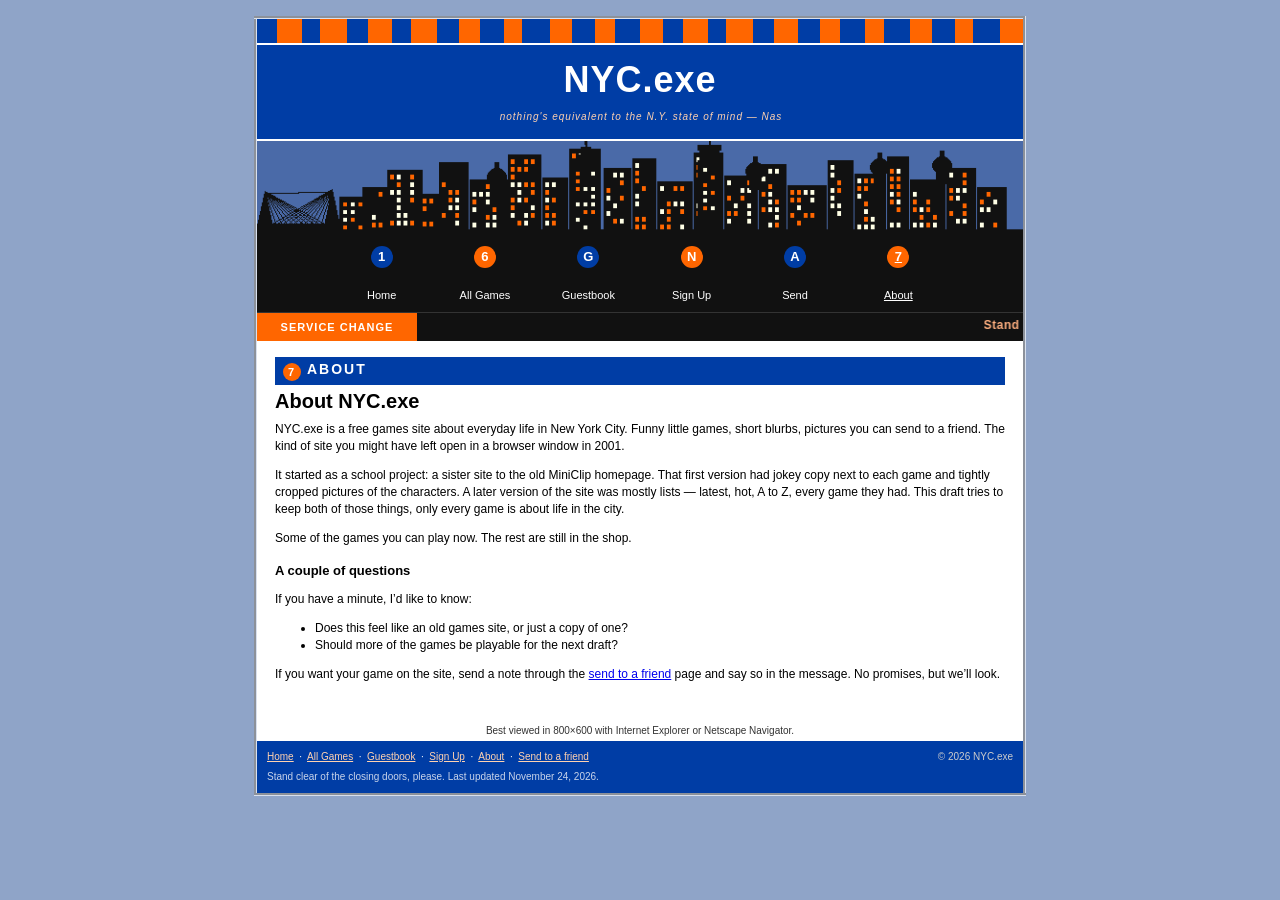
==== commit b32a0b70: "Fix Logo Builder start layout and hide the compare panes until Check" ====
--- a/about.html
+++ b/about.html
@@ -5,8 +5,8 @@
   <title>About Us - NYC.exe</title>
   <meta name="description" content="NYC.exe: funny free games about life in New York City. Send them to a friend or put them on your website.">
   <meta name="viewport" content="width=800">
-  <link rel="stylesheet" href="css/nyc.css?v=8">
-  <link rel="icon" type="image/png" href="img/favicon.png?v=8">
+  <link rel="stylesheet" href="css/nyc.css?v=9">
+  <link rel="icon" type="image/png" href="img/favicon.png?v=9">
 </head>
 <body>
 <table class="page" cellspacing="0" cellpadding="0" align="center">
@@ -18,7 +18,7 @@
         <div class="tag">nothing's equivalent to the N.Y. state of mind &mdash; Nas</div>
       </div>
       <div class="skyline">
-        <img src="img/skyline.png?v=8" alt="New York skyline" width="800" height="100">
+        <img src="img/skyline.png?v=9" alt="New York skyline" width="800" height="100">
       </div>
       <div class="navwrap">
         <table class="nav" align="center" cellspacing="0" cellpadding="0"><tr><td><a href="index.html"><span class="bullet b-1">1</span><br>Home</a></td><td><a href="games.html"><span class="bullet b-6">6</span><br>All Games</a></td><td><a href="guestbook.html"><span class="bullet b-G">G</span><br>Guestbook</a></td><td><a href="signup.html"><span class="bullet b-N">N</span><br>Sign Up</a></td><td><a href="send.html"><span class="bullet b-A">A</span><br>Send</a></td><td><a href="about.html" class="here"><span class="bullet b-7">7</span><br>About</a></td></tr></table>
--- a/css/nyc.css
+++ b/css/nyc.css
@@ -533,12 +533,13 @@
 }
 .lg-scale input { width: 120px; }
 .lg-compare {
-  display: flex;
+  display: none;
   gap: 10px;
   justify-content: center;
   align-items: stretch;
   margin: 6px 0;
 }
+.lg-compare.show { display: flex; }
 .lg-pane {
   border: 2px solid #003da5;
   background: #172446;
